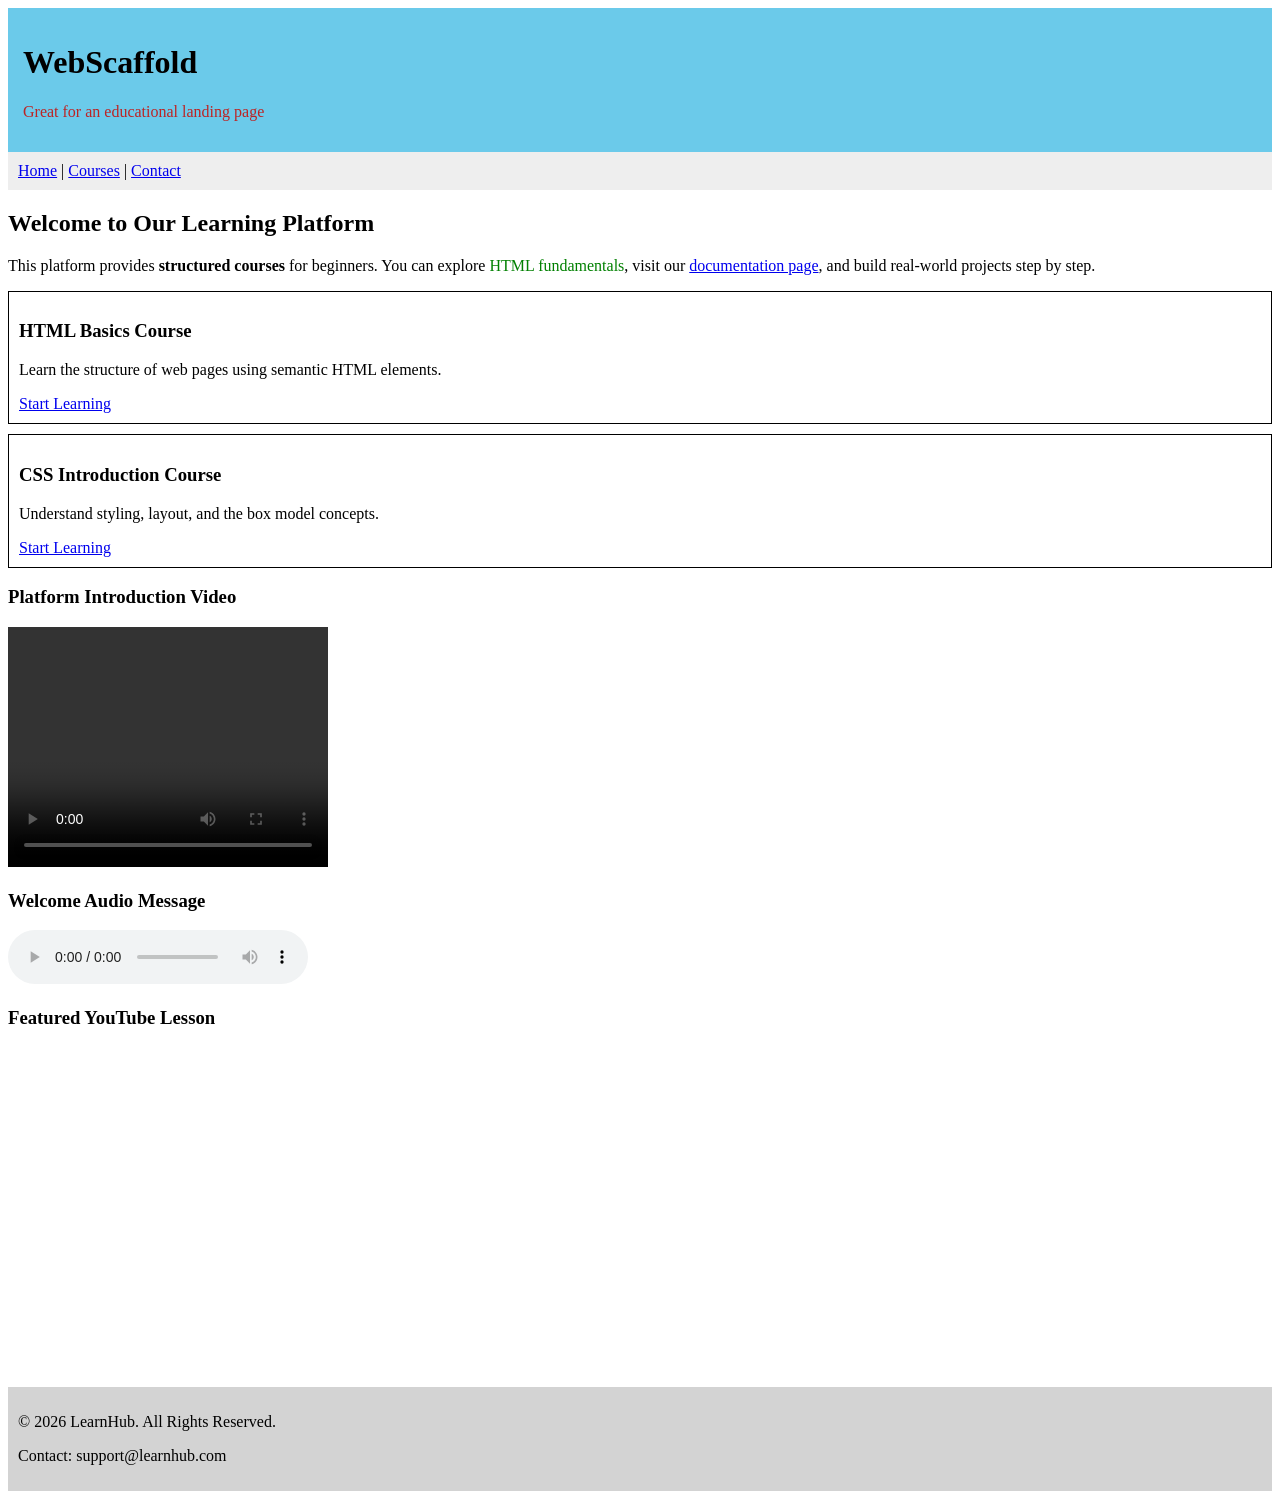
==== Day-3/Day3.html @ 895c776f "first commit" ====
<!DOCTYPE html>
<html lang="en">
<head>
    <meta charset="UTF-8">
    <title>WebScaffold - Simple Learning Platform</title>
</head>

<body>

    <!-- ================= HEADER ================= -->
    <header style="background-color: rgb(107, 202, 234); padding: 15px;">
        <h1>WebScaffold</h1>
        <p style="color: rgb(188, 36, 36);">Great for an educational landing page</p>
    </header>

    <!-- ================= NAVIGATION ================= -->
    <nav style="background-color: #eee; padding: 10px;">
        <a href="#">Home</a> |
        <a href="#">Courses</a> |
        <a href="#">Contact</a>
    </nav>

    <!-- ================= MAIN SECTION ================= -->
    <section id="main-learning">

        <h2>Welcome to Our Learning Platform</h2>

        <!-- Block vs Inline Demonstration -->
        <p>
            This platform provides <b>structured courses</b> for beginners.
            You can explore <span style="color: green;">HTML fundamentals</span>,
            visit our <a href="#">documentation page</a>,
            and build real-world projects step by step.
        </p>

        <!-- Div as Container - Course Boxes -->
        <div class="course-box" style="border: 1px solid black; padding: 10px; margin: 10px 0;">
            <h3>HTML Basics Course</h3>
            <p>Learn the structure of web pages using semantic HTML elements.</p>
            <a href="#">Start Learning</a>
        </div>

        <div class="course-box" style="border: 1px solid black; padding: 10px; margin: 10px 0;">
            <h3>CSS Introduction Course</h3>
            <p>Understand styling, layout, and the box model concepts.</p>
            <a href="#">Start Learning</a>
        </div>

        <!-- Video -->
        <h3>Platform Introduction Video</h3>
        <video width="320" height="240" controls>
            <source src="16435017-hd_1080_1920_25fps.mp4" type="video/mp4">
            Your browser does not support the video tag.
        </video>

        <!-- Audio -->
        <h3>Welcome Audio Message</h3>
        <audio controls>
            <source src="welcome.mp3" type="audio/mpeg">
            Your browser does not support the audio element.
        </audio>

        <!-- YouTube Iframe -->
        <h3>Featured YouTube Lesson</h3>
        <iframe width="560" height="315"
            src="https://www.youtube.com/embed/dD2EISBDjWM"
            title="YouTube video player"
            frameborder="0"
            allowfullscreen>
        </iframe>

    </section>

    <!-- ================= FOOTER ================= -->
    <footer style="background-color: lightgray; padding: 10px; margin-top: 20px;">
        <p>&copy; 2026 LearnHub. All Rights Reserved.</p>
        <p>Contact: support@learnhub.com</p>
    </footer>

    <!-- ================= SCRIPT ================= -->
    <script>
        console.log("Welcome to LearnHub Learning Platform!");
        alert("Welcome to LearnHub!");
    </script>

</body>
</html>
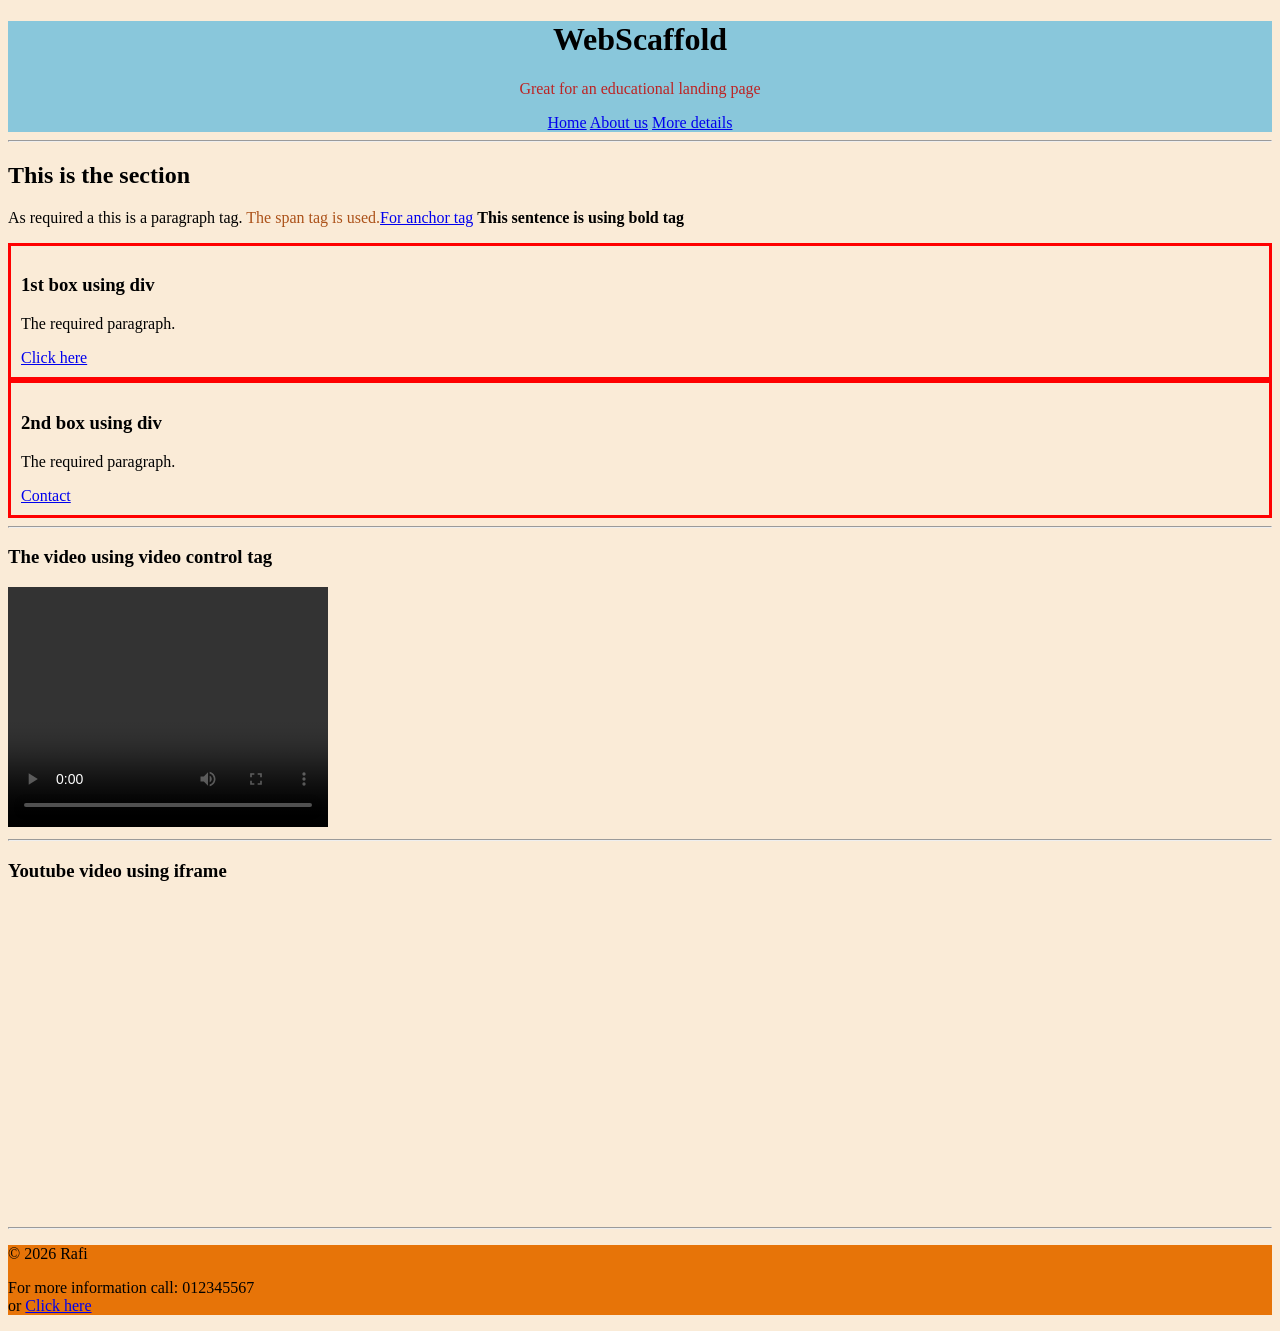
==== commit 38c7d18c: "3rd" ====
--- a/Day-3/Day3.html
+++ b/Day-3/Day3.html
@@ -3,85 +3,68 @@
 <head>
     <meta charset="UTF-8">
     <title>WebScaffold - Simple Learning Platform</title>
+    <style>
+        #sp{
+             color: #ac521a;
+        }
+        .cla{
+            border: 3px solid red;
+            margin: auto;
+            padding: 10px;
+        }
+    </style>
+    
 </head>
 
-<body>
+<body style="background-color: antiquewhite;">
+    <header style="background-color: #89c7db; text-align: center;">
+        <h1>WebScaffold</h1>
+        <p style="color: #bc2424;">Great for an educational landing page</p>
+        <nav>
+        <a href="#">Home</a> 
+        <a href="#">About us</a>
+        <a href="#">More details</a>
+    </nav>
+    </header>
+    <hr>
+    <section>
 
-    <!-- ================= HEADER ================= -->
-    <header style="background-color: rgb(107, 202, 234); padding: 15px;">
-        <h1>WebScaffold</h1>
-        <p style="color: rgb(188, 36, 36);">Great for an educational landing page</p>
-    </header>
+        <h2>This is the section</h2>
 
-    <!-- ================= NAVIGATION ================= -->
-    <nav style="background-color: #eee; padding: 10px;">
-        <a href="#">Home</a> |
-        <a href="#">Courses</a> |
-        <a href="#">Contact</a>
-    </nav>
-
-    <!-- ================= MAIN SECTION ================= -->
-    <section id="main-learning">
-
-        <h2>Welcome to Our Learning Platform</h2>
-
-        <!-- Block vs Inline Demonstration -->
         <p>
-            This platform provides <b>structured courses</b> for beginners.
-            You can explore <span style="color: green;">HTML fundamentals</span>,
-            visit our <a href="#">documentation page</a>,
-            and build real-world projects step by step.
+            As required a this is a paragraph tag. <span id="sp">The span tag is used.</span><a href="https://www.google.com/">For anchor tag</a>
+            <b>This sentence is using bold tag</b>
         </p>
 
-        <!-- Div as Container - Course Boxes -->
-        <div class="course-box" style="border: 1px solid black; padding: 10px; margin: 10px 0;">
-            <h3>HTML Basics Course</h3>
-            <p>Learn the structure of web pages using semantic HTML elements.</p>
-            <a href="#">Start Learning</a>
+        <div class="cla">
+            <h3>1st box using div</h3>
+            <p>The required paragraph.</p>
+            <a href="https.">Click here</a>
         </div>
 
-        <div class="course-box" style="border: 1px solid black; padding: 10px; margin: 10px 0;">
-            <h3>CSS Introduction Course</h3>
-            <p>Understand styling, layout, and the box model concepts.</p>
-            <a href="#">Start Learning</a>
+        <div class="cla">
+            <h3>2nd box using div</h3>
+            <p>The required paragraph.</p>
+            <a href="https.">Contact</a>
         </div>
+        </section>
+        <hr>
 
-        <!-- Video -->
-        <h3>Platform Introduction Video</h3>
+        <h3>The video using video control tag</h3>
         <video width="320" height="240" controls>
             <source src="16435017-hd_1080_1920_25fps.mp4" type="video/mp4">
             Your browser does not support the video tag.
         </video>
+        <hr>
 
-        <!-- Audio -->
-        <h3>Welcome Audio Message</h3>
-        <audio controls>
-            <source src="welcome.mp3" type="audio/mpeg">
-            Your browser does not support the audio element.
-        </audio>
+        <h3>Youtube video using iframe</h3>
+        <iframe width="560" height="315" src="https://www.youtube.com/embed/ts0mU1_fQVA?si=tkt7VZQDZAJEMWuI" title="YouTube video player" frameborder="0" allow="accelerometer; autoplay; clipboard-write; encrypted-media; gyroscope; picture-in-picture; web-share" referrerpolicy="strict-origin-when-cross-origin" allowfullscreen></iframe>
+        <hr>
 
-        <!-- YouTube Iframe -->
-        <h3>Featured YouTube Lesson</h3>
-        <iframe width="560" height="315"
-            src="https://www.youtube.com/embed/dD2EISBDjWM"
-            title="YouTube video player"
-            frameborder="0"
-            allowfullscreen>
-        </iframe>
-
-    </section>
-
-    <!-- ================= FOOTER ================= -->
-    <footer style="background-color: lightgray; padding: 10px; margin-top: 20px;">
-        <p>&copy; 2026 LearnHub. All Rights Reserved.</p>
-        <p>Contact: support@learnhub.com</p>
+    <footer style="background-color: #e77408;">
+        <p>&copy; 2026 Rafi</p>
+        <p>For more information call: 012345567 <br>or <a href="#">Click here</a></p>
     </footer>
-
-    <!-- ================= SCRIPT ================= -->
-    <script>
-        console.log("Welcome to LearnHub Learning Platform!");
-        alert("Welcome to LearnHub!");
-    </script>
 
 </body>
 </html>
